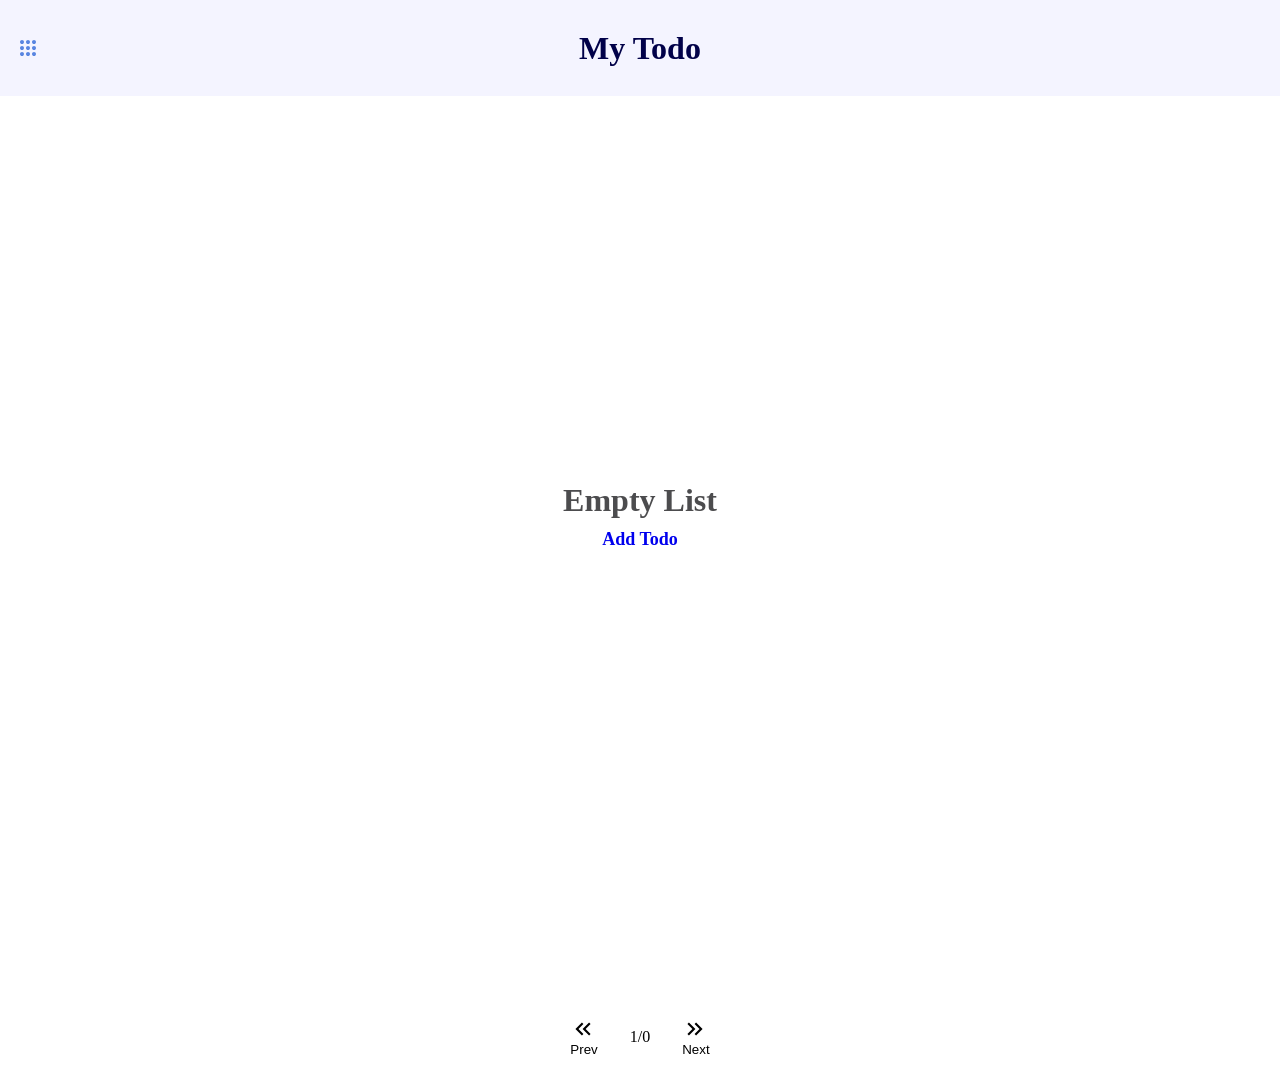
==== index.html @ fb8d8c21 "my todo project" ====
<!DOCTYPE html>
<html lang="en">
<head>
    <meta charset="UTF-8">
    <meta name="viewport" content="width=device-width, initial-scale=1.0">
    <link rel="stylesheet" href="./styles/lists.css">
    <title>Todos</title>
</head>
<body>

<div class="header">
    <svg xmlns="http://www.w3.org/2000/svg" id="nav-bar" height="24px" viewBox="0 -960 960 960" width="24px" fill="#5985E1"><path d="M183.5-183.5Q160-207 160-240t23.5-56.5Q207-320 240-320t56.5 23.5Q320-273 320-240t-23.5 56.5Q273-160 240-160t-56.5-23.5Zm240 0Q400-207 400-240t23.5-56.5Q447-320 480-320t56.5 23.5Q560-273 560-240t-23.5 56.5Q513-160 480-160t-56.5-23.5Zm240 0Q640-207 640-240t23.5-56.5Q687-320 720-320t56.5 23.5Q800-273 800-240t-23.5 56.5Q753-160 720-160t-56.5-23.5Zm-480-240Q160-447 160-480t23.5-56.5Q207-560 240-560t56.5 23.5Q320-513 320-480t-23.5 56.5Q273-400 240-400t-56.5-23.5Zm240 0Q400-447 400-480t23.5-56.5Q447-560 480-560t56.5 23.5Q560-513 560-480t-23.5 56.5Q513-400 480-400t-56.5-23.5Zm240 0Q640-447 640-480t23.5-56.5Q687-560 720-560t56.5 23.5Q800-513 800-480t-23.5 56.5Q753-400 720-400t-56.5-23.5Zm-480-240Q160-687 160-720t23.5-56.5Q207-800 240-800t56.5 23.5Q320-753 320-720t-23.5 56.5Q273-640 240-640t-56.5-23.5Zm240 0Q400-687 400-720t23.5-56.5Q447-800 480-800t56.5 23.5Q560-753 560-720t-23.5 56.5Q513-640 480-640t-56.5-23.5Zm240 0Q640-687 640-720t23.5-56.5Q687-800 720-800t56.5 23.5Q800-753 800-720t-23.5 56.5Q753-640 720-640t-56.5-23.5Z"/></svg>
     <svg xmlns="http://www.w3.org/2000/svg" id="close-nav" height="24px" viewBox="0 -960 960 960" width="24px" fill="#274483"><path d="m256-200-56-56 224-224-224-224 56-56 224 224 224-224 56 56-224 224 224 224-56 56-224-224-224 224Z"/></svg>
    <h1>My Todo</h1>

  <nav>
        <ul id="nav-elem">
        <a href="upload.html"><li id="all-todo">Add New Todo</li></a>
        <a href="timer.html"><li id="timer">Timer</li></a>
        </ul>
 </nav>

  </div>    
    <div class="todo-container">
        
    </div>
    <div class="pagination">
        <button id="prev">Prev<svg xmlns="http://www.w3.org/2000/svg" height="26px" viewBox="0 -960 960 960" width="26px" fill="#000000"><path d="M440-240 200-480l240-240 56 56-183 184 183 184-56 56Zm264 0L464-480l240-240 56 56-183 184 183 184-56 56Z"/></svg></button>
        <span id="tracker"></span>
        <button id="next">Next<svg xmlns="http://www.w3.org/2000/svg" height="26px" viewBox="0 -960 960 960" width="26px" fill="#000000"><path d="M383-480 200-664l56-56 240 240-240 240-56-56 183-184Zm264 0L464-664l56-56 240 240-240 240-56-56 183-184Z"/></svg></button>
    </div>
 <script type="module" src="script/tools/todos.js" defer></script>
 <script src="script/tools/nav-tool.js"></script>
</body>
</html>
---- styles/lists.css ----
*{
    padding: 0;
    margin: 0;
    box-sizing: border-box;
}
.header h1{
    display: flex;
    justify-content: center;
    padding: 1rem;
    color: rgb(1, 1, 73);
    height: 3em;
    align-items: center;
    
}

.header{
    display: flex;
    justify-content: center;
    align-items: center;
    background-color: rgb(244, 244, 255);

}
.header svg{
    position: absolute;
    left: 1rem;
    cursor: pointer;
}

.todo-container .items{
    display: grid;
    grid-template-columns: 2fr 2fr 1fr;
    align-items: center;
    padding: 1.3rem;
    box-shadow: 1px 0px 2px rgba(0, 0, 0, 0.253);
    background: linear-gradient(to top, rgba(223, 223, 245, 0.329), white);
    background-repeat: no-repeat;
    gap: 5px;
    margin: 0px;
} 
p #filter{
    display: flex;
    justify-content: flex-end;
    justify-self: flex-end;
    cursor: pointer;
    padding-right: 5px;
}

.items h3{
    font-family:Arial, Helvetica, sans-serif;
    font-weight: bold;
    font-size: larger;
    fill-opacity: 100%;
    text-transform: capitalize;
    
    
}
.items details{
    width: 100%;
    font-weight: bold;
    text-align: justify;
    gap: 3rem;
    color: rgb(19, 18, 18);
    background-color: rgba(1, 41, 41, 0.185);
    border-radius: 0.5rem;
    padding: 0.5rem;
    cursor: pointer;
}
.items details data{
  word-spacing: 1px; 
  opacity: 100%; 
}
#remainder{
    color: rgb(141, 4, 4);
 animation-name: textanimate;
 transition: 1s ease-in-out;
 animation-duration: 4s;
 animation-timing-function: ease-in;
 animation-iteration-count: infinite;
 animation-fill-mode:both;
 animation-play-state: running;
 
}

.items .active-buttons{
    width: 100%;
    padding-left:1.5rem;
}

.items .active-buttons .delete-Button{
    display: flex;
    flex-direction: column;
    align-items: center;
    background-color: transparent;
    border: none;
    font-weight: bold;
    cursor: pointer;
}
.pagination #next{
 display: flex;
 flex-direction: column-reverse;
 background-color: transparent;
 border: none;
 cursor: pointer;
}

.pagination #prev{
 display: flex;
 flex-direction: column-reverse;
 background-color: transparent;
 border: none;  
 cursor: pointer;
}

@keyframes textanimate{
    0%{
        opacity: 40%;
        color:rgb(185, 11, 11);
        transition: 0.2s;
    }
    50%{
        opacity: 90%;
        color: rgb(141, 4, 4);
    }
    70%{
        opacity: 20%;
    }
    100%{
     transition: 1s ease-out;
     opacity: 100%;
    }
}


.pagination{
    display: flex;
    width: 100%;
    height: 100%;
    align-items: center;
    justify-content: center;
    position: relative;
    bottom: 0%;
    padding-bottom: 2rem;
    gap: 2rem;
    padding-top: 20px;
    margin-bottom: auto;
    z-index: -1;
}
.items dialog{
    border: none;
    align-self: center;
    justify-self:center;
    font-size: medium;
    padding: 2rem;
    padding: 20px;
}
dialog .buttontab{
    display: flex;
    justify-content: center;
    align-items: center;
    gap:30%;
    margin-top: 3.3rem;
}
dialog #accept{
 background-color: rgba(255, 0, 0, 0.753);
 width: 70px;
 border: none;
 padding: 0.6rem;
 border-radius: 3px;
 font-weight: bold;
 color: white;
 cursor: pointer;
}
dialog #cancle{
    background-color: rgb(248, 247, 253);
    border: none;
    border-radius: 3px;
    width: 70px;
    padding: 0.6rem;
    font-weight: bold;
    color: black;
    cursor: pointer;
}

@media (min-width:700px){
   .header nav{
        width:10%;
        top: 5rem;
        padding-left: 10px;

    }
    nav li{
        font-size: large;
    }
  
    

}

nav li{
    padding-top:1rem ;
    padding: 10px;
    text-decoration: none;
    list-style: none;
    font-weight: 500;
    cursor: pointer;

}

.header #close-nav{
    display:none;
    transition: 0.5s ease-out;
    cursor: pointer;
}

nav ul a{
    width: 100%;
    color: rgb(249, 252, 252);
    text-decoration: none;

}

#nav-elem li:nth-child(1):hover{
 background-color: rgb(236, 235, 245);
 color: black;
}
#nav-elem li:nth-child(2):hover{
  background-color: rgb(236, 235, 245);
 color: black;
}
#nav-elem #timer:hover{
 background-color: rgb(236, 235, 245);
 color: black;
}
#nav-elem #settings:hover{
 transition: 0.2s;
 background-color: rgb(236, 235, 245);
 color: black;
}

.header nav{
    font-family: Arial, Helvetica, sans-serif;
    display: flex;
    flex-direction: column;
    justify-content: flex-start;
    align-self: flex-start;
    align-items: flex-start;
    justify-self: start;
    background-color: rgba(2, 2, 22, 0.747);
    backdrop-filter: blur(20px);
    position: absolute;
    top: 4.6rem;
    left:0;
    width: 100%;
    height: 100%;
    color: rgb(252, 253, 253);
    font-size: large;
    font-weight: bold;
    padding-top: 4rem;
    display:none;
    transition: 0.3s ease-in;
    transition-property: all;
    border-radius: 8px;
    z-index: 4;
}
.Empty{
    display: flex;
    flex-direction: column;
    justify-content: center;
    align-items: center;
    width: 100%;
    height: 100vh;
    padding-bottom: 50px;
    color: rgb(76, 76, 78);
}
.Empty a{
    text-decoration: none;
    font-weight: bold;
    padding: 10px;
    font-size: large;
}

.Empty a:active{
    color: rgb(46, 45, 45);
    transition: 0.2s ease-out;
}
@media (max-width:600px) {
    .todo-container .items{
        display: flex;
        flex-direction: column;
        justify-content: flex-start;
        align-items: flex-start;
        padding: 0.5rem;
        gap: 3px;
        font-size: larger;
    }
    .items h2{
        font-size: larger;
        padding: 10px;
    }
    .items details data{
        font-size: medium;
    }
    .items .active-buttons{
    display:flex;
    width: 100%;
    padding-left:0rem;
    gap:10px;
    padding: 10px;
}
.pagination{
    display: flex;
    position: relative;
    bottom: 0;
    
}

dialog button{
   gap: 19px;
   margin: 5px;
}
}
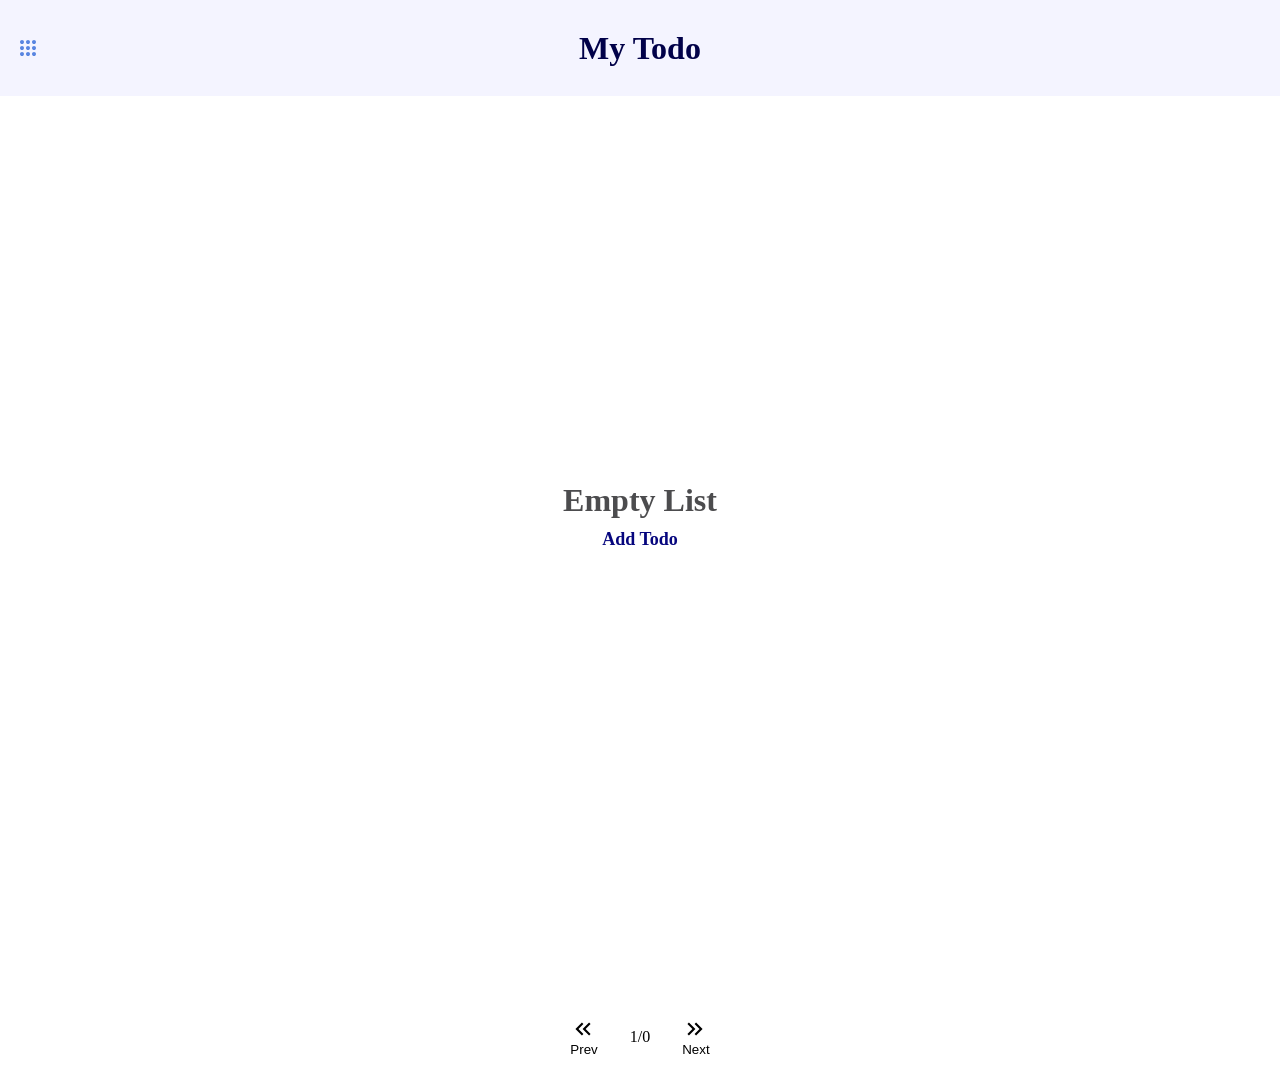
==== commit 62991ac3: "updating the pagination" ====
--- a/index.html
+++ b/index.html
@@ -29,7 +29,7 @@
         <span id="tracker"></span>
         <button id="next">Next<svg xmlns="http://www.w3.org/2000/svg" height="26px" viewBox="0 -960 960 960" width="26px" fill="#000000"><path d="M383-480 200-664l56-56 240 240-240 240-56-56 183-184Zm264 0L464-664l56-56 240 240-240 240-56-56 183-184Z"/></svg></button>
     </div>
- <script type="module" src="script/tools/todos.js" defer></script>
- <script src="script/tools/nav-tool.js"></script>
+ <script type="module" src="script/todos.js"></script>
+ <script type="module" src="script/tools/nav-tool.js"></script>
 </body>
 </html>
--- a/styles/lists.css
+++ b/styles/lists.css
@@ -98,7 +98,7 @@
 .pagination #next{
  display: flex;
  flex-direction: column-reverse;
- background-color: transparent;
+ background-color:transparent;
  border: none;
  cursor: pointer;
 }
@@ -143,7 +143,7 @@
     gap: 2rem;
     padding-top: 20px;
     margin-bottom: auto;
-    z-index: -1;
+    z-index: 2;
 }
 .items dialog{
     border: none;
@@ -277,6 +277,7 @@
     font-weight: bold;
     padding: 10px;
     font-size: large;
+    color: rgb(6, 6, 126);
 }
 
 .Empty a:active{
